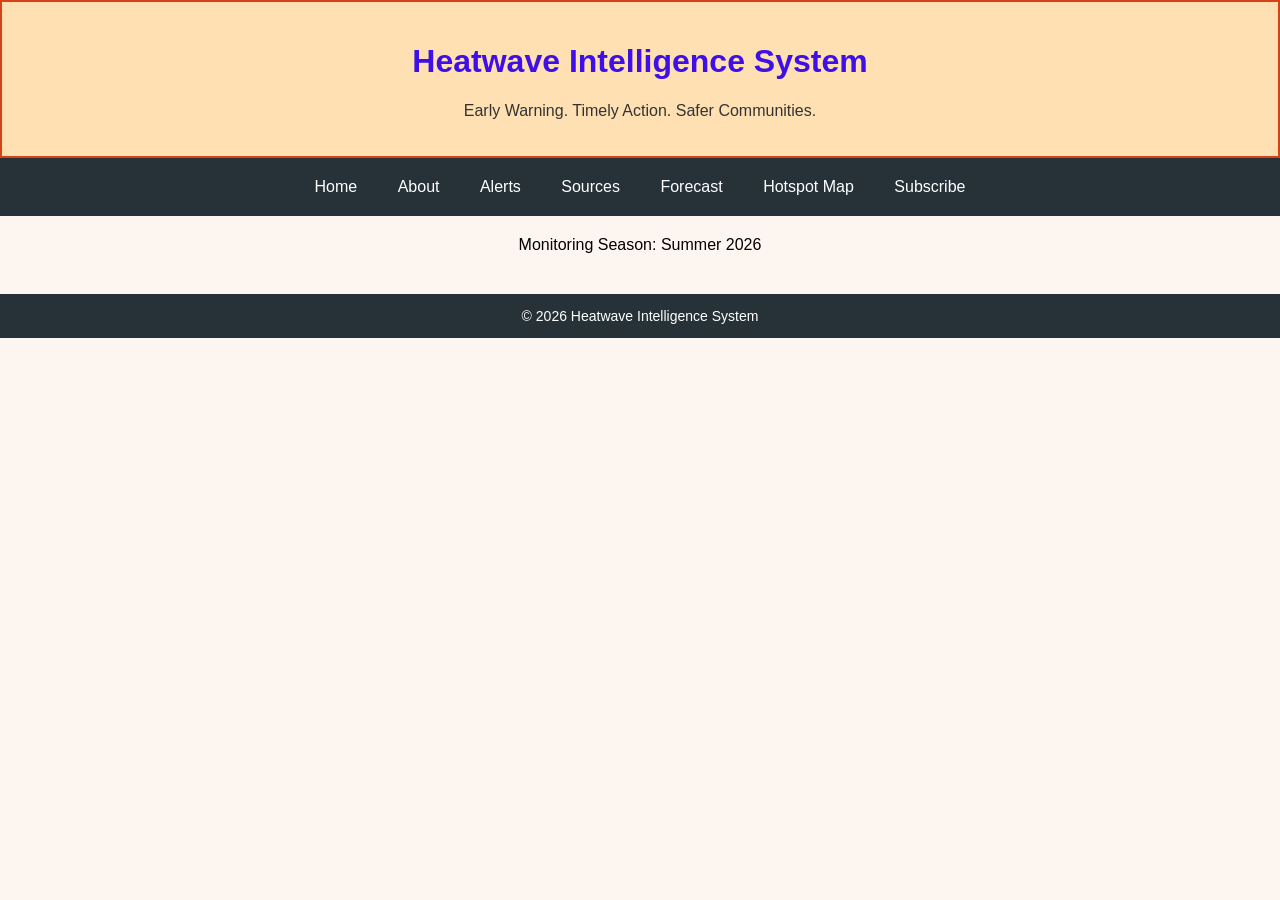
==== index.html @ ef8eaa63 "Initial case study website" ====
<!DOCTYPE html>
<html lang="en">
<head>
    <meta charset="UTF-8">
    <title>Heatwave Intelligence System</title>
    <link rel="stylesheet" href="style.css">
    <style>
        nav ul {
            list-style: none;
            margin: 0;
            padding: 10px 0;
            background-color: #263238;
            text-align: center;
        }
        nav ul li {
            display: inline-block;
        }
        nav ul li a {
            color: #fff;
            text-decoration: none;
            padding: 10px 18px;
            display: inline-block;
        }
        nav ul li a:hover {
            background-color: #d84315;
            color: #fff;
        }
    </style>
</head>
<body>

<header style="background-color:#ffe0b2; padding:20px; border:2px solid #d84315; text-align:center;">
    <h1 id="systemName" class="header-title" title="Explain what the system does here" style="color:#3e0fe7; text-align:center;">
        Heatwave Intelligence System
    </h1>
    <p id="logoText" class="tagline" style="text-align:center; color:#333;">Early Warning. Timely Action. Safer Communities.</p>
</header>

<nav>
    <ul>
        <li><a href="index.html">Home</a></li>
        <li><a href="about-system.html">About</a></li>
        <li><a href="alert-details.html">Alerts</a></li>
        <li><a href="sources.html">Sources</a></li>
        <li><a href="forecast.html">Forecast</a></li>
        <li><a href="hotspot-map.html">Hotspot Map</a></li>
        <li><a href="subscribe.html">Subscribe</a></li>
    </ul>
</nav>

<p id="seasonYear" class="season" style="text-align:center; margin-top:20px;">Monitoring Season: Summer 2026</p>

<footer>&copy; 2026 Heatwave Intelligence System</footer>

</body>
</html>
---- style.css ----
/* style.css - sitewide theme */
body {
  font-family: 'Segoe UI', Arial, sans-serif;
  background-color: #fdf6f0;
  margin: 0;
  padding: 0;
}

h1, h2 {
  color: #d84315;
}

footer {
  background-color: #263238;
  color: #fff;
  text-align: center;
  padding: 14px 0;
  margin-top: 40px;
  font-size: 14px;
}
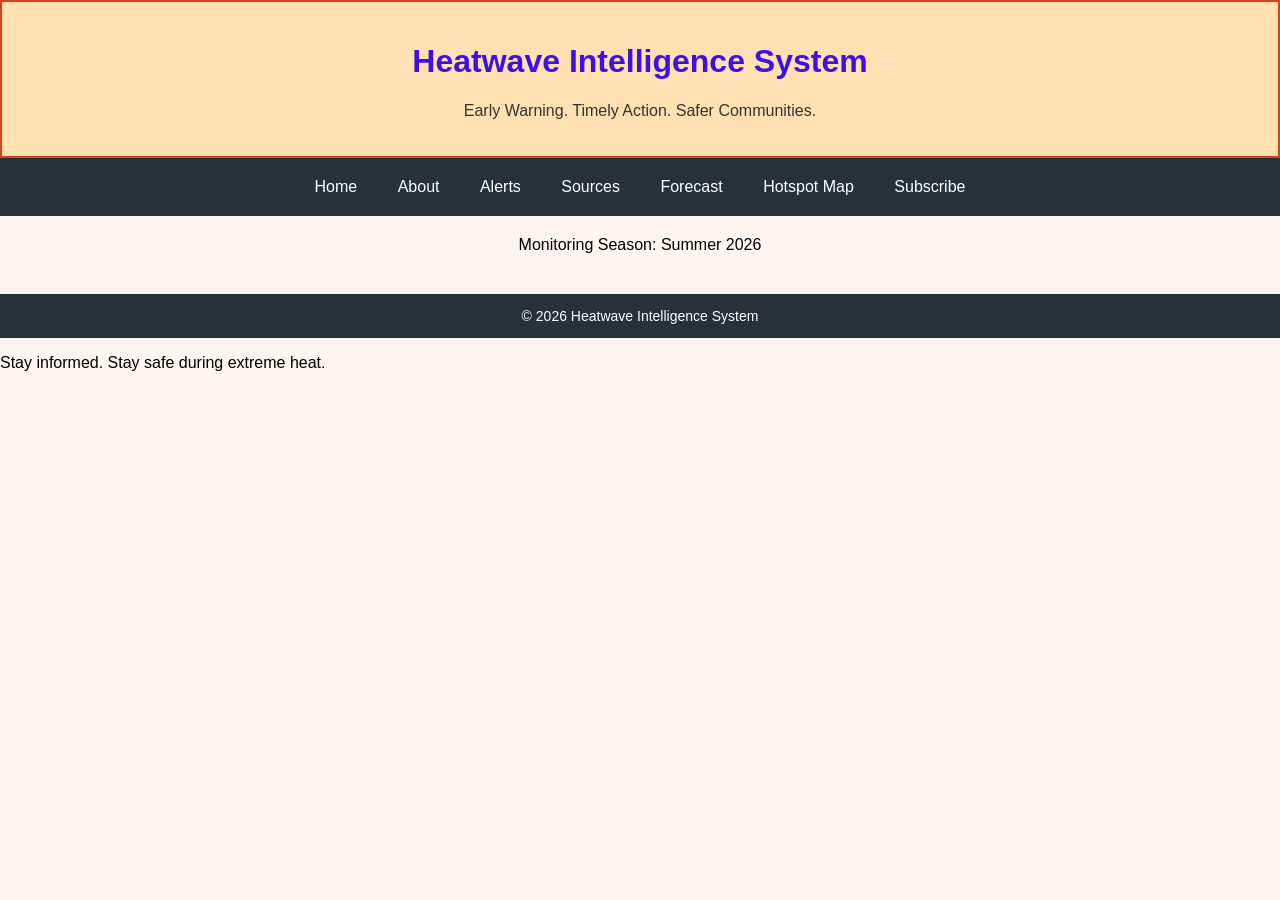
==== commit e4624d70: "Updated homepage and styling" ====
--- a/index.html
+++ b/index.html
@@ -51,6 +51,7 @@
 <p id="seasonYear" class="season" style="text-align:center; margin-top:20px;">Monitoring Season: Summer 2026</p>
 
 <footer>&copy; 2026 Heatwave Intelligence System</footer>
+<p>Stay informed. Stay safe during extreme heat.</p>
 
 </body>
 </html>
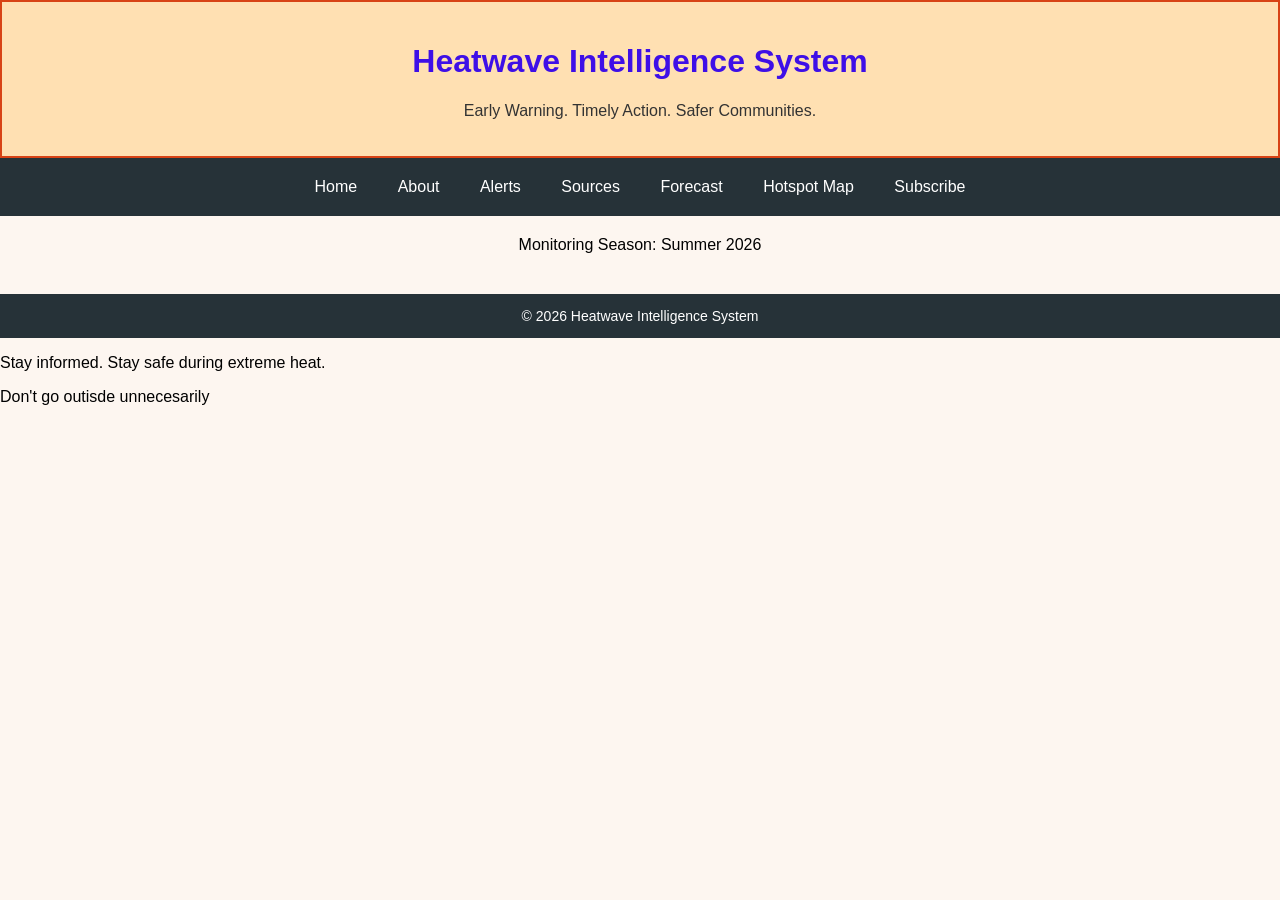
==== commit 2e278c7d: "Updated website content" ====
--- a/index.html
+++ b/index.html
@@ -52,6 +52,6 @@
 
 <footer>&copy; 2026 Heatwave Intelligence System</footer>
 <p>Stay informed. Stay safe during extreme heat.</p>
-
+<p>Don't go outisde unnecesarily</p>
 </body>
 </html>
